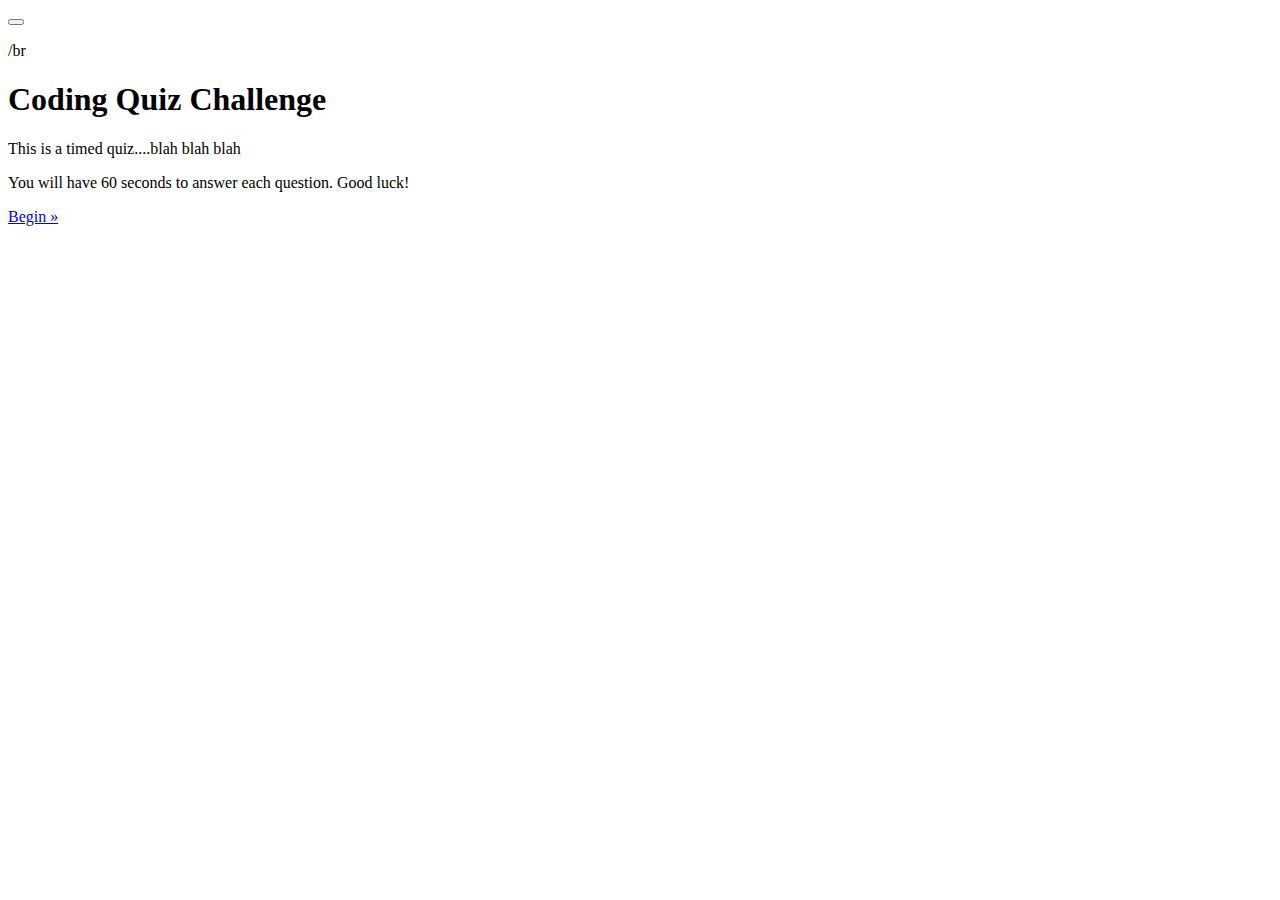
==== index.html @ 744e718b "working draft.v4" ====
<!DOCTYPE html>
<html lang="en">

<head>
    <meta charset="UTF-8">
    <meta name="viewport" content="width=device-width, initial-scale=1.0">
    <meta http-equiv="X-UA-Compatible" content="ie=edge">
    <title>Coding Quiz</title>

<!-- Bootstrap core CSS -->
    <link rel="stylesheet" href="https://stackpath.bootstrapcdn.com/bootstrap/4.5.0/css/bootstrap.min.css" integrity="sha384-9aIt2nRpC12Uk9gS9baDl411NQApFmC26EwAOH8WgZl5MYYxFfc+NcPb1dKGj7Sk" crossorigin="anonymous">

    <!-- <link href="../assets/dist/css/bootstrap.css" rel="stylesheet"> -->

    <!-- <style>
        .bd-placeholder-img {
          font-size: 1.125rem;
          text-anchor: middle;
          -webkit-user-select: none;
          -moz-user-select: none;
          -ms-user-select: none;
          user-select: none;
        }
  
        @media (min-width: 768px) {
          .bd-placeholder-img-lg {
            font-size: 3.5rem;
          }
        }
      </style> -->

    <link href="../web-apis-homework/style.css" rel="stylesheet">

</head>

<body>
    <nav class="navbar navbar-expand-lg navbar-dark bg-dark">
        <button class="navbar-toggler" type="button" data-toggle="collapse" data-target="#navbarsExample08" aria-controls="navbarsExample08" aria-expanded="false" aria-label="Toggle navigation">
          <span class="navbar-toggler-icon"></span>
        </button>
      
        <div class="collapse navbar-collapse justify-content-md-center" id="navbarsExample08">
          <ul class="navbar-nav">
        </div>
        <div> /br </div>
     </nav>
      
  
    <main role="main">
      <div class="jumbotron">
        <div class="col-md-6 mx-auto">
          <h1>Coding Quiz Challenge</h1>
          <p>This is a timed quiz....blah blah blah  </p>
          <p>You will have 60 seconds to answer each question. Good luck!</p>
          <p>
            <a class="btn btn-primary" href="../components/navbar/" role="button">Begin &raquo;</a>
          </p>
        </div>
      </div>
    </main>


  </div>
 
<!-- JS, Popper.js, and jQuery -->
<script src="https://code.jquery.com/jquery-3.5.1.slim.min.js" integrity="sha384-DfXdz2htPH0lsSSs5nCTpuj/zy4C+OGpamoFVy38MVBnE+IbbVYUew+OrCXaRkfj" crossorigin="anonymous"></script>
<script src="https://cdn.jsdelivr.net/npm/popper.js@1.16.0/dist/umd/popper.min.js" integrity="sha384-Q6E9RHvbIyZFJoft+2mJbHaEWldlvI9IOYy5n3zV9zzTtmI3UksdQRVvoxMfooAo" crossorigin="anonymous"></script>
<script src="https://stackpath.bootstrapcdn.com/bootstrap/4.5.0/js/bootstrap.min.js" integrity="sha384-OgVRvuATP1z7JjHLkuOU7Xw704+h835Lr+6QL9UvYjZE3Ipu6Tp75j7Bh/kR0JKI" crossorigin="anonymous"></script>


</body>



</html>
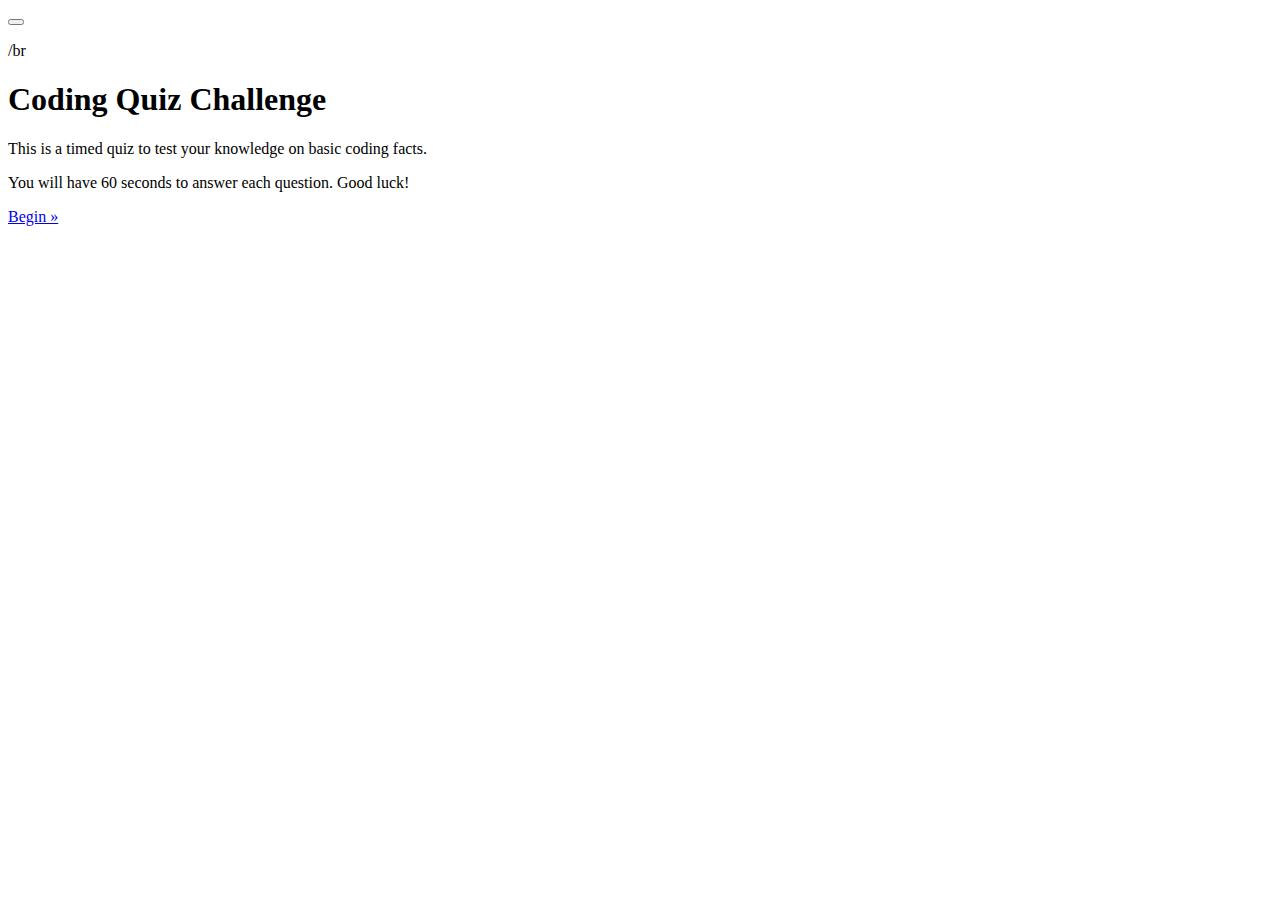
==== commit 2c74d03d: "working draft.v5" ====
--- a/index.html
+++ b/index.html
@@ -50,10 +50,10 @@
       <div class="jumbotron">
         <div class="col-md-6 mx-auto">
           <h1>Coding Quiz Challenge</h1>
-          <p>This is a timed quiz....blah blah blah  </p>
+          <p>This is a timed quiz to test your knowledge on basic coding facts. </p>
           <p>You will have 60 seconds to answer each question. Good luck!</p>
           <p>
-            <a class="btn btn-primary" href="../components/navbar/" role="button">Begin &raquo;</a>
+            <a class="btn btn-primary" href="../web-apis-homework/quiz.html" role="button">Begin &raquo;</a>
           </p>
         </div>
       </div>
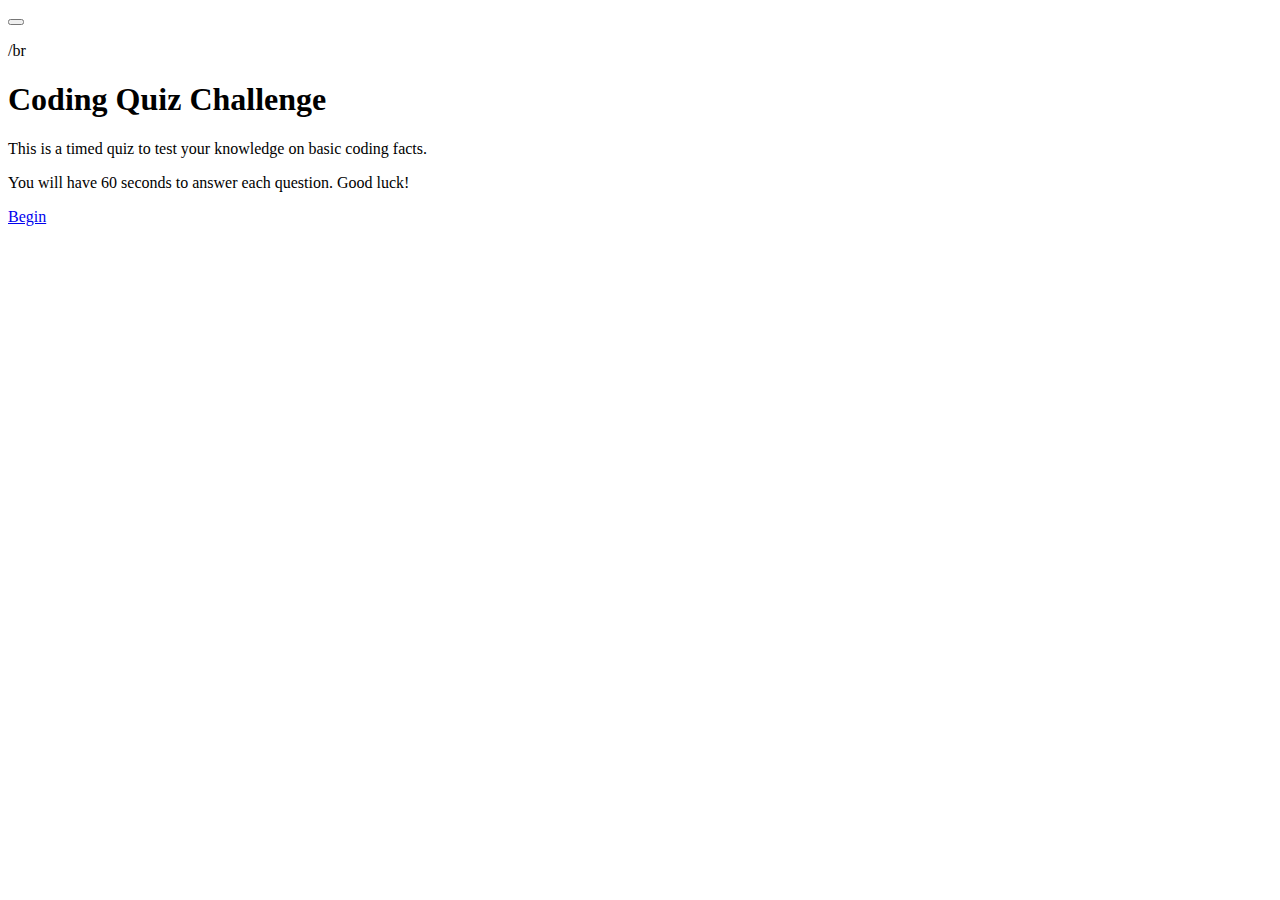
==== commit b6521a3f: "working draft.v6" ====
--- a/index.html
+++ b/index.html
@@ -9,25 +9,6 @@
 
 <!-- Bootstrap core CSS -->
     <link rel="stylesheet" href="https://stackpath.bootstrapcdn.com/bootstrap/4.5.0/css/bootstrap.min.css" integrity="sha384-9aIt2nRpC12Uk9gS9baDl411NQApFmC26EwAOH8WgZl5MYYxFfc+NcPb1dKGj7Sk" crossorigin="anonymous">
-
-    <!-- <link href="../assets/dist/css/bootstrap.css" rel="stylesheet"> -->
-
-    <!-- <style>
-        .bd-placeholder-img {
-          font-size: 1.125rem;
-          text-anchor: middle;
-          -webkit-user-select: none;
-          -moz-user-select: none;
-          -ms-user-select: none;
-          user-select: none;
-        }
-  
-        @media (min-width: 768px) {
-          .bd-placeholder-img-lg {
-            font-size: 3.5rem;
-          }
-        }
-      </style> -->
 
     <link href="../web-apis-homework/style.css" rel="stylesheet">
 
@@ -53,7 +34,7 @@
           <p>This is a timed quiz to test your knowledge on basic coding facts. </p>
           <p>You will have 60 seconds to answer each question. Good luck!</p>
           <p>
-            <a class="btn btn-primary" href="../web-apis-homework/quiz.html" role="button">Begin &raquo;</a>
+            <a class="btn btn-primary" href="../web-apis-homework/quiz.html" role="button">Begin</a>
           </p>
         </div>
       </div>
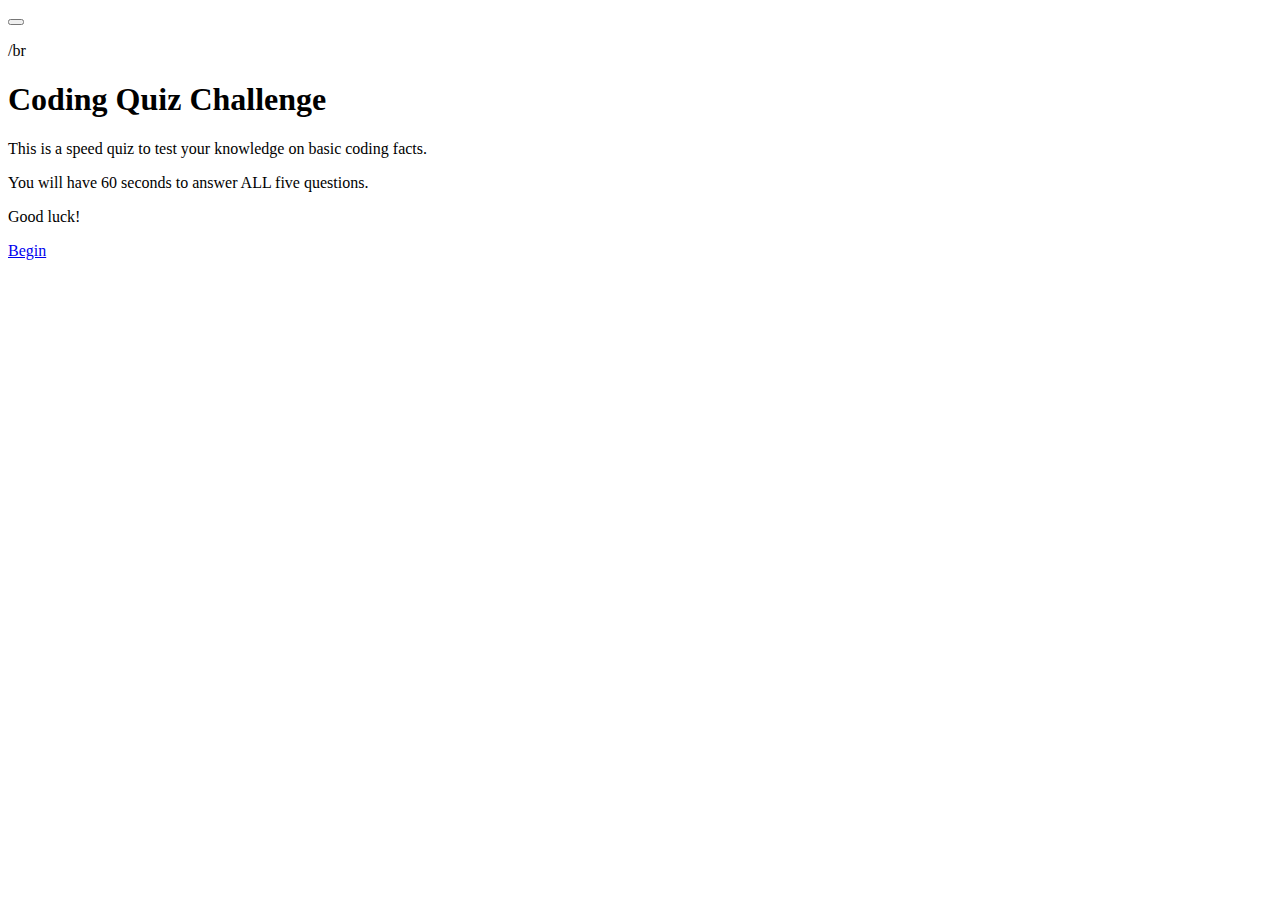
==== commit 6671cf08: "working draft.v8" ====
--- a/index.html
+++ b/index.html
@@ -31,10 +31,11 @@
       <div class="jumbotron">
         <div class="col-md-6 mx-auto">
           <h1>Coding Quiz Challenge</h1>
-          <p>This is a timed quiz to test your knowledge on basic coding facts. </p>
-          <p>You will have 60 seconds to answer each question. Good luck!</p>
+          <p>This is a speed quiz to test your knowledge on basic coding facts. </p>
+          <p>You will have 60 seconds to answer ALL five questions.</p>
+          <p>Good luck!</p>
           <p>
-            <a class="btn btn-primary" href="../web-apis-homework/quiz.html" role="button">Begin</a>
+            <a class="btn btn-success" href="../web-apis-homework/quiz.html" role="button">Begin</a>
           </p>
         </div>
       </div>
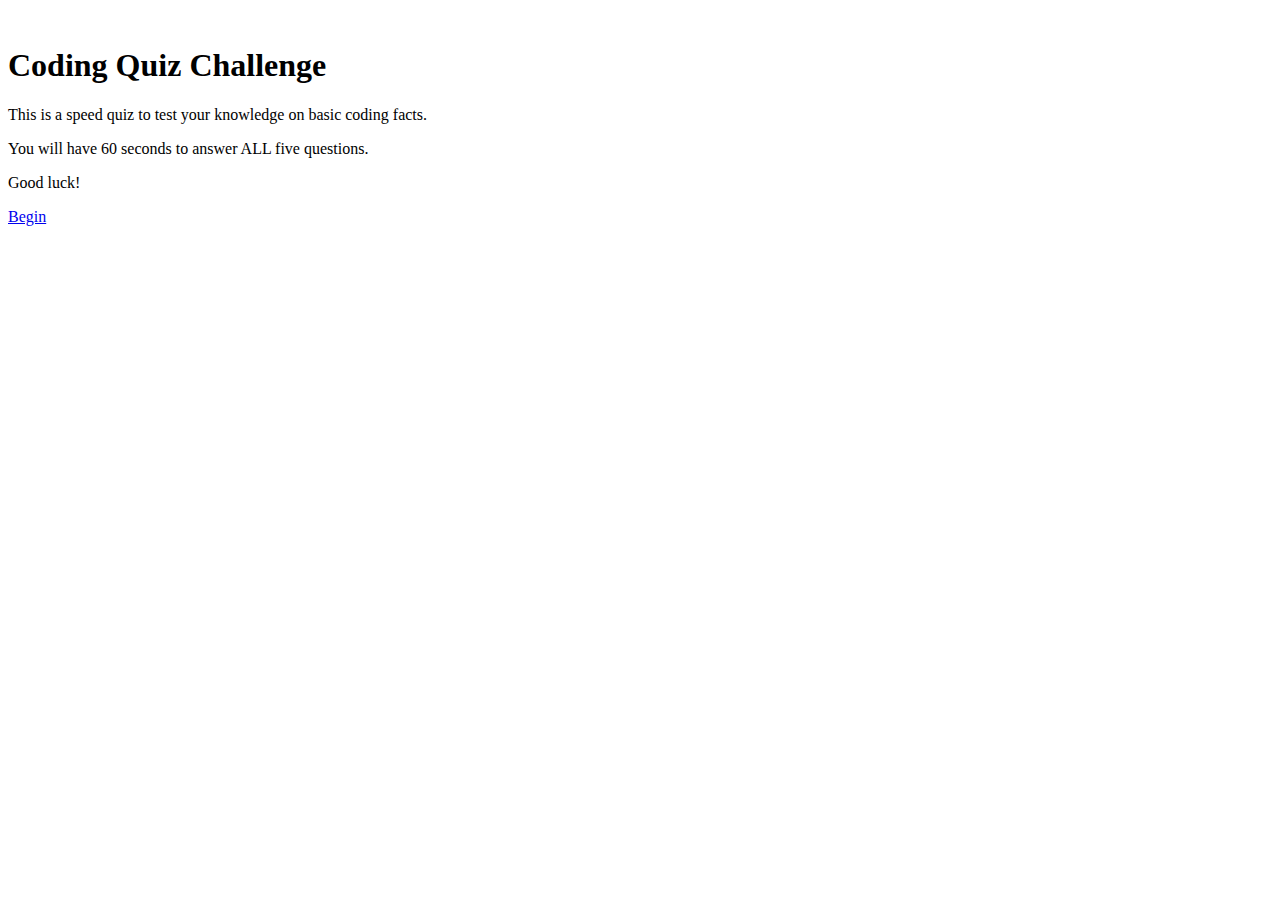
==== commit d95924ab: "final submission.v1" ====
--- a/index.html
+++ b/index.html
@@ -16,15 +16,9 @@
 
 <body>
     <nav class="navbar navbar-expand-lg navbar-dark bg-dark">
-        <button class="navbar-toggler" type="button" data-toggle="collapse" data-target="#navbarsExample08" aria-controls="navbarsExample08" aria-expanded="false" aria-label="Toggle navigation">
-          <span class="navbar-toggler-icon"></span>
-        </button>
-      
-        <div class="collapse navbar-collapse justify-content-md-center" id="navbarsExample08">
-          <ul class="navbar-nav">
-        </div>
-        <div> /br </div>
-     </nav>
+    <div class="collapse navbar-collapse justify-content-md-center" id="navbarsExample08">  </div>
+    </br>
+    </nav>
       
   
     <main role="main">
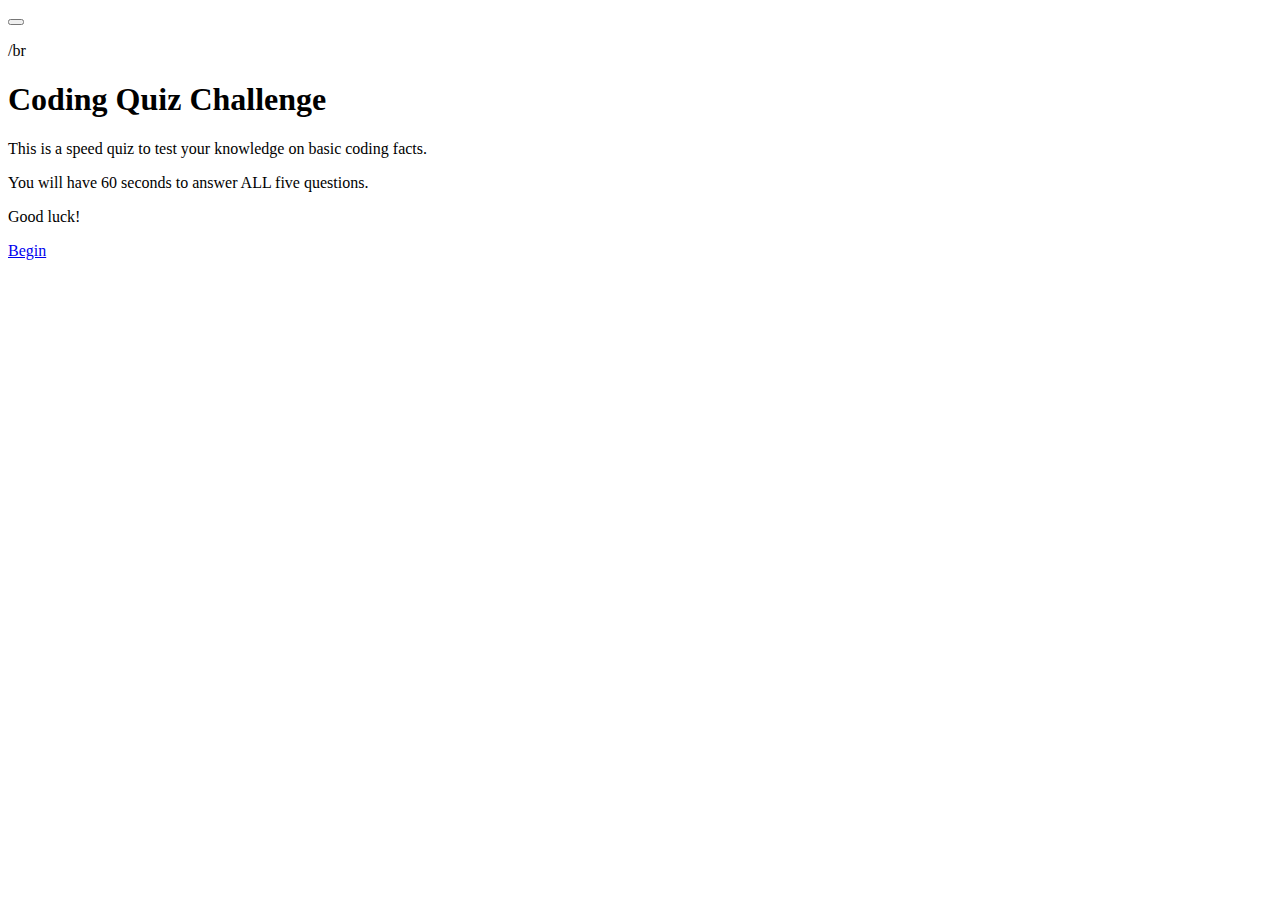
==== commit 8a6085dd: "final submission.v2" ====
--- a/index.html
+++ b/index.html
@@ -16,9 +16,15 @@
 
 <body>
     <nav class="navbar navbar-expand-lg navbar-dark bg-dark">
-    <div class="collapse navbar-collapse justify-content-md-center" id="navbarsExample08">  </div>
-    </br>
-    </nav>
+        <button class="navbar-toggler" type="button" data-toggle="collapse" data-target="#navbarsExample08" aria-controls="navbarsExample08" aria-expanded="false" aria-label="Toggle navigation">
+          <span class="navbar-toggler-icon"></span>
+        </button>
+      
+        <div class="collapse navbar-collapse justify-content-md-center" id="navbarsExample08">
+          <ul class="navbar-nav">
+        </div>
+        <div> /br </div>
+     </nav>
       
   
     <main role="main">
